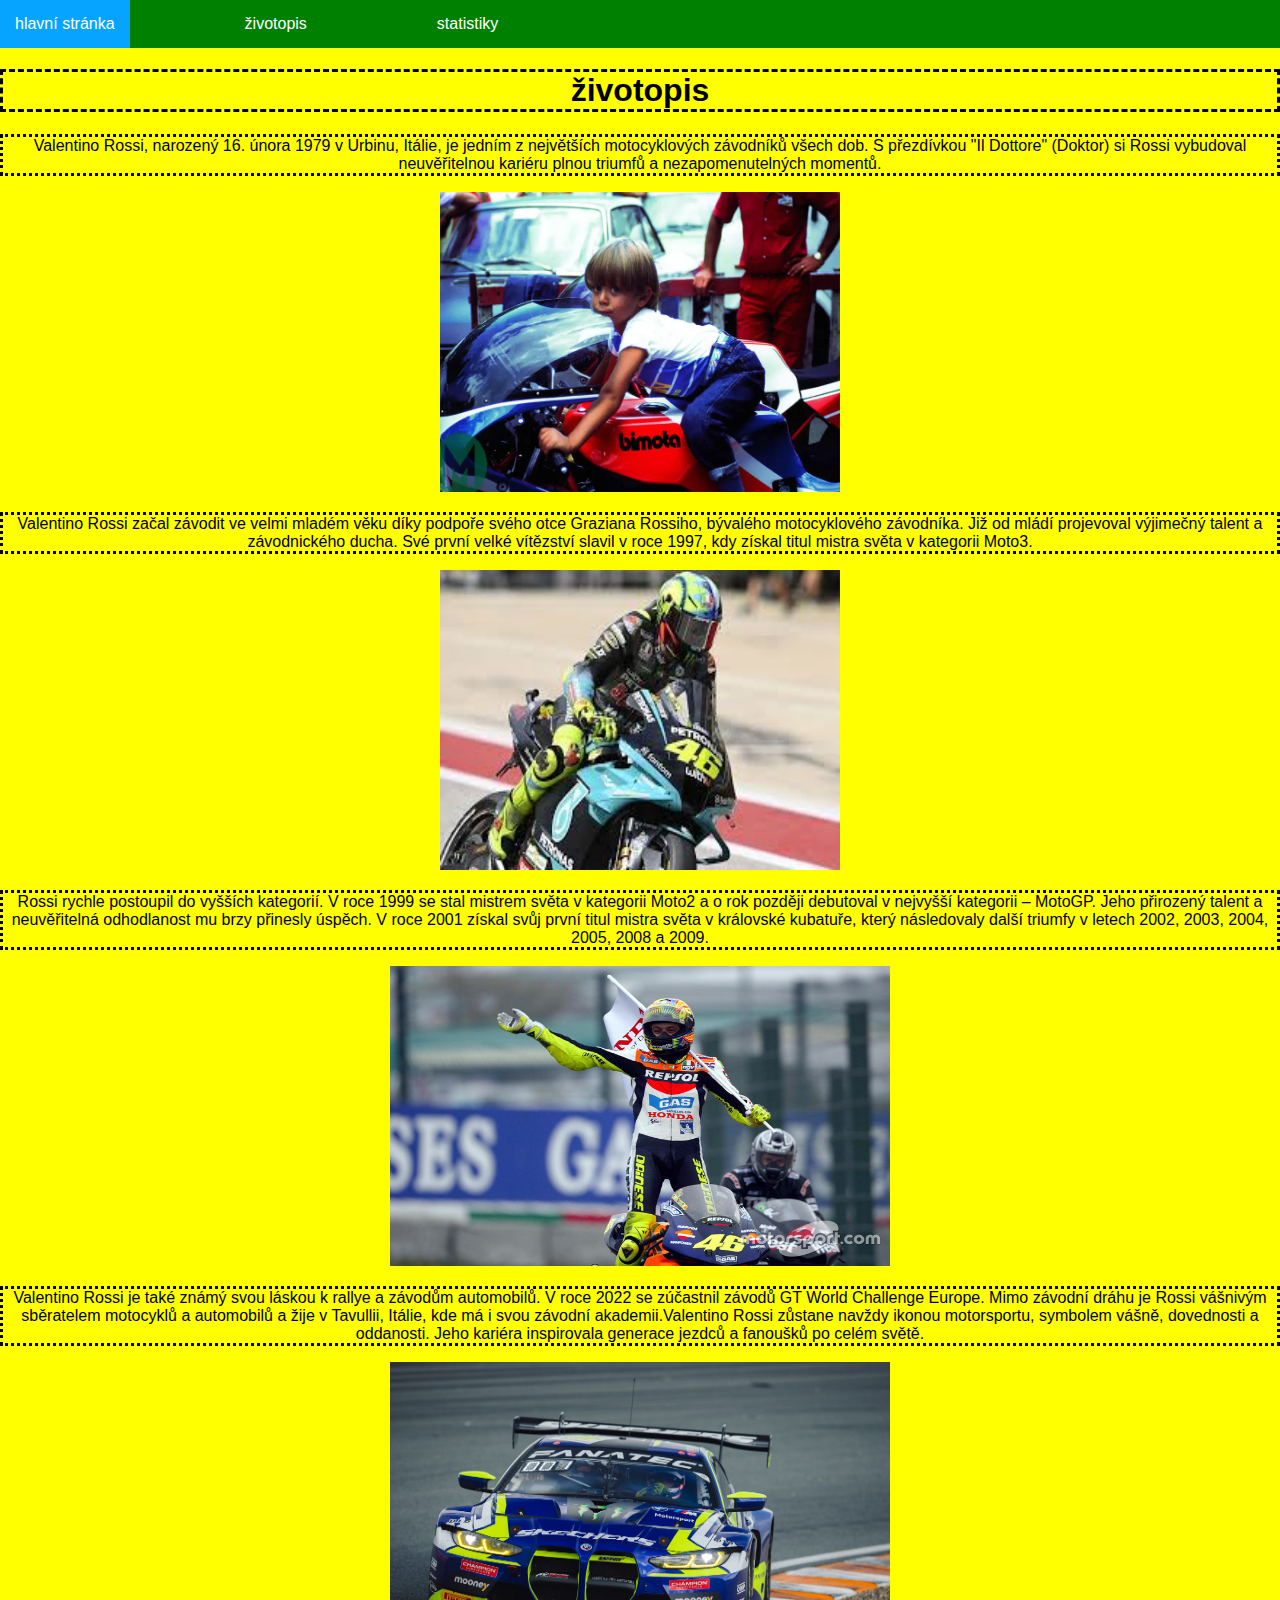
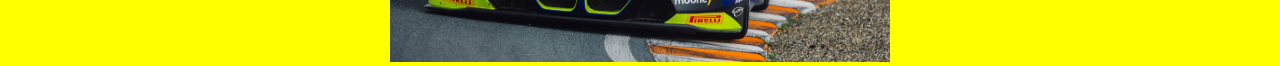
==== Valentino_Rossi_2.html @ 709a52d5 "Add files via upload" ====
<!DOCTYPE html>
<html lang="en">
<head>
    <meta charset="UTF-8">
    <meta http-equiv="X-UA-Compatible" content="IE=edge">
    <meta name="viewport" content="width=device-width, initial-scale=1.0">
    <title>životopis</title>
</head>
<link rel="stylesheet" href="stylovani.css">
<body>
    <nav class="nav">
        <ul>
          <li><a href="Valentino_Rossi.html">hlavní stránka</a></li>
          <li><a href="Valentino_Rossi_2.html">životopis</a></li>
          <li><a href="Valentino_Rossi_3.html">statistiky</a></li>
        </ul>
      </nav>   
<h1>životopis</h1>
<p>Valentino Rossi, narozený 16. února 1979 v Urbinu, Itálie, je jedním z největších motocyklových závodníků všech dob. S přezdívkou "Il Dottore" (Doktor) si Rossi vybudoval neuvěřitelnou kariéru plnou triumfů a nezapomenutelných momentů.</p>
<img src="obrazky_rocnikova_prace/rossi-child.webp" class="rossi_dite" > 
<p>Valentino Rossi začal závodit ve velmi mladém věku díky podpoře svého otce Graziana Rossiho, bývalého motocyklového závodníka. Již od mládí projevoval výjimečný talent a závodnického ducha. Své první velké vítězství slavil v roce 1997, kdy získal titul mistra světa v kategorii Moto3.</p>
<img src="obrazky_rocnikova_prace/rossi_titul_2.jpg" class="rossi_child_2">
<p>Rossi rychle postoupil do vyšších kategorií. V roce 1999 se stal mistrem světa v kategorii Moto2 a o rok později debutoval v nejvyšší kategorii – MotoGP. Jeho přirozený talent a neuvěřitelná odhodlanost mu brzy přinesly úspěch. V roce 2001 získal svůj první titul mistra světa v královské kubatuře, který následovaly další triumfy v letech 2002, 2003, 2004, 2005, 2008 a 2009.</p>
<img src="obrazky_rocnikova_prace/rossi_titul_gp.jpg" class="rossi_titul">
<p>Valentino Rossi je také známý svou láskou k rallye a závodům automobilů. V roce 2022 se zúčastnil závodů GT World Challenge Europe. Mimo závodní dráhu je Rossi vášnivým sběratelem motocyklů a automobilů a žije v Tavullii, Itálie, kde má i svou závodní akademii.Valentino Rossi zůstane navždy ikonou motorsportu, symbolem vášně, dovednosti a oddanosti. Jeho kariéra inspirovala generace jezdců a fanoušků po celém světě.</p>
<img src="obrazky_rocnikova_prace/gt.jpg" class="gt">
</body>
</html>
---- stylovani.css ----
body { background-color: yellow;
       text-align: center;
       margin: 0px;
       font-family: Arial, Helvetica, sans-serif;
        
}
p { font-family: Verdana, Geneva, Tahoma, sans-serif ;
    border-style: dotted;

}
h1 {border-style: dashed;
    text-align: center;

}
.nav ul{ list-style-type: none ;
         background-color: green;
         padding: 0px;
         margin: 0px;
         overflow: hidden;
}
.nav a{ color: white;
        text-decoration: none;
        padding: 15px;
        display: block;
        text-align: center;

}
.nav a:hover{background-color: rgb(7, 164, 255);

}
.nav li{float: left;
        margin-right: 100px;

}
.logo { text-align: center;
        height: 200px;
        width: 200px;

}
.valentino_rossi {height: 300px;
                  width: 400px;


}
.menu {  background-color: greenyellow;
         width: 200px;
         height: 25px;
         position: absolute;
         top: 700px;
         left: 150px;
         text-align: center;
}
.menu_2 { background-color: greenyellow;
         width: 200px;
         height: 25px;
         position: absolute;
         top: 700px;
         left: 1500px;
         text-align: center;
}
.menu_3 {  background-color: greenyellow;
           width: 200px;
           height: 25px;
           position: absolute;
           top:1700px;
           left:1500px ;
           text-align: center;
}
.menu_4 {background-color: greenyellow;
        width: 200px;
        height: 25px;
        position: absolute;
        top:900px;
        left:1500px ;
        text-align: center;
}
.rossi_dite{ height: 300px;
             width:400px ;

}
.rossi_child_2 {height: 300px;
                width: 400px;

}
.rossi_titul {height: 300px;
              width: 500px;

}
.gt { height: 300px;
      width: 500px;

}
table { width: 100%;
        border-collapse: collapse;
 }
 th, td {background-color: yellowgreen;
            border: 1px solid black;
            padding: 8px;
            text-align: center;
  }

  .content {
        max-width: 50px;
        margin: auto;
  }
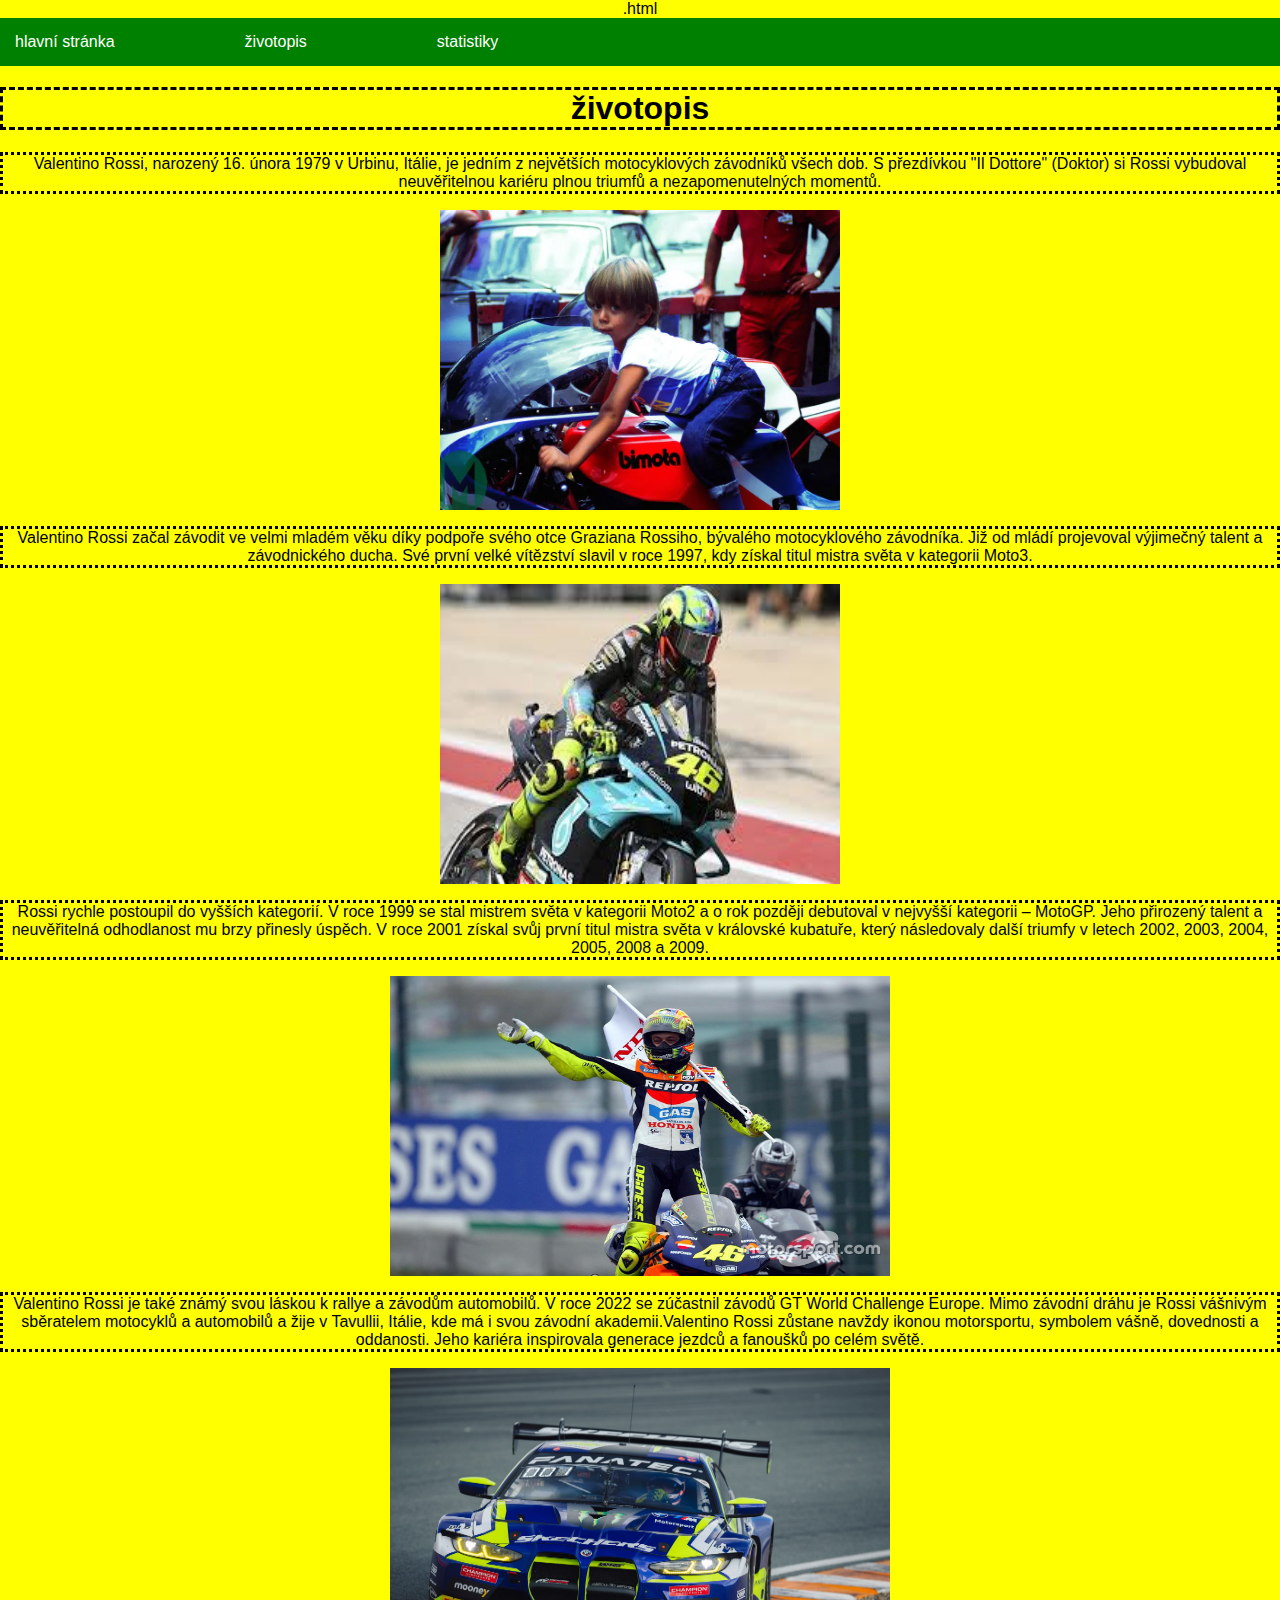
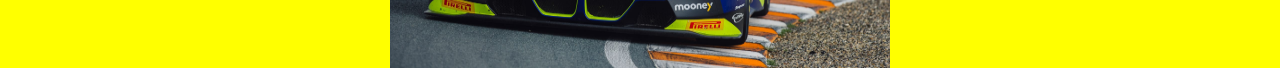
==== commit 66afc535: "Update Valentino_Rossi_2.html" ====
--- a/Valentino_Rossi_2.html
+++ b/Valentino_Rossi_2.html
@@ -1,4 +1,4 @@
-<!DOCTYPE html>
+.html<!DOCTYPE html>
 <html lang="en">
 <head>
     <meta charset="UTF-8">
@@ -10,7 +10,7 @@
 <body>
     <nav class="nav">
         <ul>
-          <li><a href="Valentino_Rossi.html">hlavní stránka</a></li>
+          <li><a href="index.html">hlavní stránka</a></li>
           <li><a href="Valentino_Rossi_2.html">životopis</a></li>
           <li><a href="Valentino_Rossi_3.html">statistiky</a></li>
         </ul>
@@ -25,4 +25,4 @@
 <p>Valentino Rossi je také známý svou láskou k rallye a závodům automobilů. V roce 2022 se zúčastnil závodů GT World Challenge Europe. Mimo závodní dráhu je Rossi vášnivým sběratelem motocyklů a automobilů a žije v Tavullii, Itálie, kde má i svou závodní akademii.Valentino Rossi zůstane navždy ikonou motorsportu, symbolem vášně, dovednosti a oddanosti. Jeho kariéra inspirovala generace jezdců a fanoušků po celém světě.</p>
 <img src="obrazky_rocnikova_prace/gt.jpg" class="gt">
 </body>
-</html>+</html>
